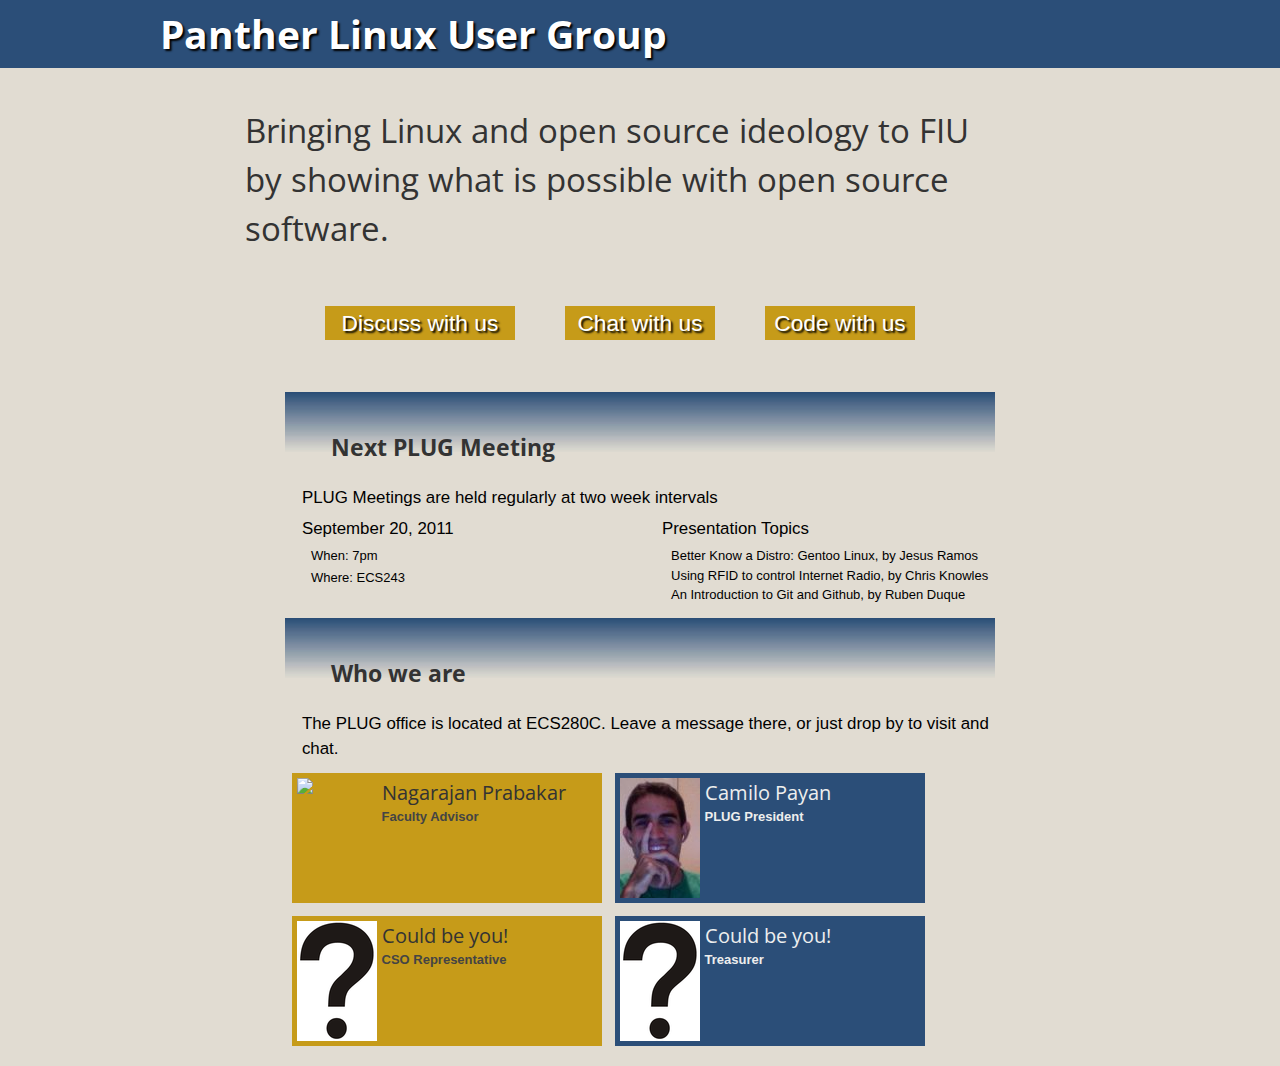
==== index.html @ 0a687fcb "Updated meeting info" ====
<!DOCTYPE html>
<html>
<head><title>Panther Linux User Group at Florida International University</title></head>
<link rel="stylesheet" type="text/css" media="all" href="css/reset.css" />
<link rel="stylesheet" type="text/css" media="all" href="css/text.css" />
<link rel="stylesheet" type="text/css" media="all" href="css/960.css" />
<link rel="stylesheet" type="text/css" media="all" href="css/960_24_col.css" />
<link rel="stylesheet" type="text/css" media="all" href="css/style.css" />
<body>


<!-- HEADER -->
<div id="header"> 
	<h1 class="container_12">Panther Linux User Group</h1>
</div>
<!-- END Header -->

<div id="mission" class="container_24">
	<p class="prefix_2 grid_19">
		Bringing Linux and open source ideology to FIU by showing what is possible with open source software.
	</p>
</div>

<div id="call"> 
	<ul class="container_24">
		<li class="push_4 grid_5">
			<a href="http://groups.google.com/group/pantherlug" 
				target="_blank"
				alt="Google Group mailing list for keeping abreast of meetings, and 
					discussing new topics">Discuss with us</a>
		</li>
		<li class="grid_4 push_5">
			<a href="http://plug.cs.fiu.edu/chat/" 
				target="_blank"
				alt="PLUG runs an IRC server for everyone to use and enjoy">Chat with us</a>
		</li>
		<li class="grid_4 push_6">
			<a href="http://github.com/pantherlinuxusergroup" 
				target="_blank"
				alt="Become a part of PLUG's organization on Github">Code with us</a>
		</li>
	</ul>
</div>

<div id="information" class="container_24">
	<div id="meet" class="push_3 grid_18">
		<h1>Next PLUG Meeting</h1>
		<h3>PLUG Meetings are held regularly at two week intervals</h3>
			<div class="grid_9 alpha">
				<h3>September 20, 2011</h3>
				<p>When: 7pm</p>
				<p>Where: ECS243</p>
			</div>
			<div class="grid_9 omega">
				<h3>Presentation Topics</h3>
				<ul>
					<li>Better Know a Distro: Gentoo Linux, by Jesus Ramos</li>
					<li>Using RFID to control Internet Radio, by Chris Knowles</li>
					<li>An Introduction to Git and Github, by Ruben Duque</li>
				</ul>
			</div>
	</div>
	<div id="people" class="push_3 grid_18 ">
		<h1>Who we are</h1>
		<h3>The PLUG office is located at ECS280C. Leave a message there, or just drop by to visit and chat.</h3>
		<ul>
			<li class="grid_8">
				<img src="http://www.cis.fiu.edu/images/photos/prabu.jpg" />
				<div>
					<a href="http://users.cis.fiu.edu/~prabakar/">Nagarajan Prabakar</a><br />
					Faculty Advisor
				</div>
			</li>
			<li class="grid_8">
				<img src="images/cam_portrait.jpg">
				<div>
					<a href="http://camilopayan.com">Camilo Payan</a><br />
					PLUG President
				</div>
			</li>
			<li class="grid_8">
				<img src="images/questionmark.png">
				<div>
					<a href="http://about.me">Could be you!</a><br />
					CSO Representative
				</div>
			</li>
			<li class="grid_8">
				<img src="images/questionmark.png">
				<div>
					<a href="http://about.me">Could be you!</a><br />
					Treasurer
				</div>
			</li>
		</ul>
	</div>
</div>

</body>
</html>
---- css/text.css ----
/*
  960 Grid System ~ Text CSS.
  Learn more ~ http://960.gs/

  Licensed under GPL and MIT.
*/

/* `Basic HTML
----------------------------------------------------------------------------------------------------*/

body {
  font: 13px/1.5 'Helvetica Neue', Arial, 'Liberation Sans', FreeSans, sans-serif;
}

pre,
code {
  font-family: 'DejaVu Sans Mono', Monaco, Consolas, monospace;
}

hr {
  border: 0 #ccc solid;
  border-top-width: 1px;
  clear: both;
  height: 0;
}

/* `Headings
----------------------------------------------------------------------------------------------------*/

h1 {
  font-size: 25px;
}

h2 {
  font-size: 23px;
}

h3 {
  font-size: 21px;
}

h4 {
  font-size: 19px;
}

h5 {
  font-size: 17px;
}

h6 {
  font-size: 15px;
}

/* `Spacing
----------------------------------------------------------------------------------------------------*/

ol {
  list-style: decimal;
}

ul {
  list-style: disc;
}

li {
  margin-left: 30px;
}

p,
dl,
hr,
h1,
h2,
h3,
h4,
h5,
h6,
ol,
ul,
pre,
table,
address,
fieldset,
figure {
  margin-bottom: 20px;
}
---- css/960.css ----
/*
  960 Grid System ~ Core CSS.
  Learn more ~ http://960.gs/

  Licensed under GPL and MIT.
*/

/*
  Forces backgrounds to span full width,
  even if there is horizontal scrolling.
  Increase this if your layout is wider.

  Note: IE6 works fine without this fix.
*/

body {
  min-width: 960px;
}

/* `Container
----------------------------------------------------------------------------------------------------*/

.container_12,
.container_16 {
  margin-left: auto;
  margin-right: auto;
  width: 960px;
}

/* `Grid >> Global
----------------------------------------------------------------------------------------------------*/

.grid_1,
.grid_2,
.grid_3,
.grid_4,
.grid_5,
.grid_6,
.grid_7,
.grid_8,
.grid_9,
.grid_10,
.grid_11,
.grid_12,
.grid_13,
.grid_14,
.grid_15,
.grid_16 {
  display: inline;
  float: left;
  margin-left: 10px;
  margin-right: 10px;
}

.push_1, .pull_1,
.push_2, .pull_2,
.push_3, .pull_3,
.push_4, .pull_4,
.push_5, .pull_5,
.push_6, .pull_6,
.push_7, .pull_7,
.push_8, .pull_8,
.push_9, .pull_9,
.push_10, .pull_10,
.push_11, .pull_11,
.push_12, .pull_12,
.push_13, .pull_13,
.push_14, .pull_14,
.push_15, .pull_15 {
  position: relative;
}

.container_12 .grid_3,
.container_16 .grid_4 {
  width: 220px;
}

.container_12 .grid_6,
.container_16 .grid_8 {
  width: 460px;
}

.container_12 .grid_9,
.container_16 .grid_12 {
  width: 700px;
}

.container_12 .grid_12,
.container_16 .grid_16 {
  width: 940px;
}

/* `Grid >> Children (Alpha ~ First, Omega ~ Last)
----------------------------------------------------------------------------------------------------*/

.alpha {
  margin-left: 0;
}

.omega {
  margin-right: 0;
}

/* `Grid >> 12 Columns
----------------------------------------------------------------------------------------------------*/

.container_12 .grid_1 {
  width: 60px;
}

.container_12 .grid_2 {
  width: 140px;
}

.container_12 .grid_4 {
  width: 300px;
}

.container_12 .grid_5 {
  width: 380px;
}

.container_12 .grid_7 {
  width: 540px;
}

.container_12 .grid_8 {
  width: 620px;
}

.container_12 .grid_10 {
  width: 780px;
}

.container_12 .grid_11 {
  width: 860px;
}

/* `Grid >> 16 Columns
----------------------------------------------------------------------------------------------------*/

.container_16 .grid_1 {
  width: 40px;
}

.container_16 .grid_2 {
  width: 100px;
}

.container_16 .grid_3 {
  width: 160px;
}

.container_16 .grid_5 {
  width: 280px;
}

.container_16 .grid_6 {
  width: 340px;
}

.container_16 .grid_7 {
  width: 400px;
}

.container_16 .grid_9 {
  width: 520px;
}

.container_16 .grid_10 {
  width: 580px;
}

.container_16 .grid_11 {
  width: 640px;
}

.container_16 .grid_13 {
  width: 760px;
}

.container_16 .grid_14 {
  width: 820px;
}

.container_16 .grid_15 {
  width: 880px;
}

/* `Prefix Extra Space >> Global
----------------------------------------------------------------------------------------------------*/

.container_12 .prefix_3,
.container_16 .prefix_4 {
  padding-left: 240px;
}

.container_12 .prefix_6,
.container_16 .prefix_8 {
  padding-left: 480px;
}

.container_12 .prefix_9,
.container_16 .prefix_12 {
  padding-left: 720px;
}

/* `Prefix Extra Space >> 12 Columns
----------------------------------------------------------------------------------------------------*/

.container_12 .prefix_1 {
  padding-left: 80px;
}

.container_12 .prefix_2 {
  padding-left: 160px;
}

.container_12 .prefix_4 {
  padding-left: 320px;
}

.container_12 .prefix_5 {
  padding-left: 400px;
}

.container_12 .prefix_7 {
  padding-left: 560px;
}

.container_12 .prefix_8 {
  padding-left: 640px;
}

.container_12 .prefix_10 {
  padding-left: 800px;
}

.container_12 .prefix_11 {
  padding-left: 880px;
}

/* `Prefix Extra Space >> 16 Columns
----------------------------------------------------------------------------------------------------*/

.container_16 .prefix_1 {
  padding-left: 60px;
}

.container_16 .prefix_2 {
  padding-left: 120px;
}

.container_16 .prefix_3 {
  padding-left: 180px;
}

.container_16 .prefix_5 {
  padding-left: 300px;
}

.container_16 .prefix_6 {
  padding-left: 360px;
}

.container_16 .prefix_7 {
  padding-left: 420px;
}

.container_16 .prefix_9 {
  padding-left: 540px;
}

.container_16 .prefix_10 {
  padding-left: 600px;
}

.container_16 .prefix_11 {
  padding-left: 660px;
}

.container_16 .prefix_13 {
  padding-left: 780px;
}

.container_16 .prefix_14 {
  padding-left: 840px;
}

.container_16 .prefix_15 {
  padding-left: 900px;
}

/* `Suffix Extra Space >> Global
----------------------------------------------------------------------------------------------------*/

.container_12 .suffix_3,
.container_16 .suffix_4 {
  padding-right: 240px;
}

.container_12 .suffix_6,
.container_16 .suffix_8 {
  padding-right: 480px;
}

.container_12 .suffix_9,
.container_16 .suffix_12 {
  padding-right: 720px;
}

/* `Suffix Extra Space >> 12 Columns
----------------------------------------------------------------------------------------------------*/

.container_12 .suffix_1 {
  padding-right: 80px;
}

.container_12 .suffix_2 {
  padding-right: 160px;
}

.container_12 .suffix_4 {
  padding-right: 320px;
}

.container_12 .suffix_5 {
  padding-right: 400px;
}

.container_12 .suffix_7 {
  padding-right: 560px;
}

.container_12 .suffix_8 {
  padding-right: 640px;
}

.container_12 .suffix_10 {
  padding-right: 800px;
}

.container_12 .suffix_11 {
  padding-right: 880px;
}

/* `Suffix Extra Space >> 16 Columns
----------------------------------------------------------------------------------------------------*/

.container_16 .suffix_1 {
  padding-right: 60px;
}

.container_16 .suffix_2 {
  padding-right: 120px;
}

.container_16 .suffix_3 {
  padding-right: 180px;
}

.container_16 .suffix_5 {
  padding-right: 300px;
}

.container_16 .suffix_6 {
  padding-right: 360px;
}

.container_16 .suffix_7 {
  padding-right: 420px;
}

.container_16 .suffix_9 {
  padding-right: 540px;
}

.container_16 .suffix_10 {
  padding-right: 600px;
}

.container_16 .suffix_11 {
  padding-right: 660px;
}

.container_16 .suffix_13 {
  padding-right: 780px;
}

.container_16 .suffix_14 {
  padding-right: 840px;
}

.container_16 .suffix_15 {
  padding-right: 900px;
}

/* `Push Space >> Global
----------------------------------------------------------------------------------------------------*/

.container_12 .push_3,
.container_16 .push_4 {
  left: 240px;
}

.container_12 .push_6,
.container_16 .push_8 {
  left: 480px;
}

.container_12 .push_9,
.container_16 .push_12 {
  left: 720px;
}

/* `Push Space >> 12 Columns
----------------------------------------------------------------------------------------------------*/

.container_12 .push_1 {
  left: 80px;
}

.container_12 .push_2 {
  left: 160px;
}

.container_12 .push_4 {
  left: 320px;
}

.container_12 .push_5 {
  left: 400px;
}

.container_12 .push_7 {
  left: 560px;
}

.container_12 .push_8 {
  left: 640px;
}

.container_12 .push_10 {
  left: 800px;
}

.container_12 .push_11 {
  left: 880px;
}

/* `Push Space >> 16 Columns
----------------------------------------------------------------------------------------------------*/

.container_16 .push_1 {
  left: 60px;
}

.container_16 .push_2 {
  left: 120px;
}

.container_16 .push_3 {
  left: 180px;
}

.container_16 .push_5 {
  left: 300px;
}

.container_16 .push_6 {
  left: 360px;
}

.container_16 .push_7 {
  left: 420px;
}

.container_16 .push_9 {
  left: 540px;
}

.container_16 .push_10 {
  left: 600px;
}

.container_16 .push_11 {
  left: 660px;
}

.container_16 .push_13 {
  left: 780px;
}

.container_16 .push_14 {
  left: 840px;
}

.container_16 .push_15 {
  left: 900px;
}

/* `Pull Space >> Global
----------------------------------------------------------------------------------------------------*/

.container_12 .pull_3,
.container_16 .pull_4 {
  left: -240px;
}

.container_12 .pull_6,
.container_16 .pull_8 {
  left: -480px;
}

.container_12 .pull_9,
.container_16 .pull_12 {
  left: -720px;
}

/* `Pull Space >> 12 Columns
----------------------------------------------------------------------------------------------------*/

.container_12 .pull_1 {
  left: -80px;
}

.container_12 .pull_2 {
  left: -160px;
}

.container_12 .pull_4 {
  left: -320px;
}

.container_12 .pull_5 {
  left: -400px;
}

.container_12 .pull_7 {
  left: -560px;
}

.container_12 .pull_8 {
  left: -640px;
}

.container_12 .pull_10 {
  left: -800px;
}

.container_12 .pull_11 {
  left: -880px;
}

/* `Pull Space >> 16 Columns
----------------------------------------------------------------------------------------------------*/

.container_16 .pull_1 {
  left: -60px;
}

.container_16 .pull_2 {
  left: -120px;
}

.container_16 .pull_3 {
  left: -180px;
}

.container_16 .pull_5 {
  left: -300px;
}

.container_16 .pull_6 {
  left: -360px;
}

.container_16 .pull_7 {
  left: -420px;
}

.container_16 .pull_9 {
  left: -540px;
}

.container_16 .pull_10 {
  left: -600px;
}

.container_16 .pull_11 {
  left: -660px;
}

.container_16 .pull_13 {
  left: -780px;
}

.container_16 .pull_14 {
  left: -840px;
}

.container_16 .pull_15 {
  left: -900px;
}

/* `Clear Floated Elements
----------------------------------------------------------------------------------------------------*/

/* http://sonspring.com/journal/clearing-floats */

.clear {
  clear: both;
  display: block;
  overflow: hidden;
  visibility: hidden;
  width: 0;
  height: 0;
}

/* http://www.yuiblog.com/blog/2010/09/27/clearfix-reloaded-overflowhidden-demystified */

.clearfix:before,
.clearfix:after,
.container_12:before,
.container_12:after,
.container_16:before,
.container_16:after {
  content: '.';
  display: block;
  overflow: hidden;
  visibility: hidden;
  font-size: 0;
  line-height: 0;
  width: 0;
  height: 0;
}

.clearfix:after,
.container_12:after,
.container_16:after {
  clear: both;
}

/*
  The following zoom:1 rule is specifically for IE6 + IE7.
  Move to separate stylesheet if invalid CSS is a problem.
*/

.clearfix,
.container_12,
.container_16 {
  zoom: 1;
}
---- css/960_24_col.css ----
/*
  960 Grid System ~ Core CSS.
  Learn more ~ http://960.gs/

  Licensed under GPL and MIT.
*/

/*
  Forces backgrounds to span full width,
  even if there is horizontal scrolling.
  Increase this if your layout is wider.

  Note: IE6 works fine without this fix.
*/

body {
  min-width: 960px;
}

/* `Container
----------------------------------------------------------------------------------------------------*/

.container_24 {
  margin-left: auto;
  margin-right: auto;
  width: 960px;
}

/* `Grid >> Global
----------------------------------------------------------------------------------------------------*/

.grid_1,
.grid_2,
.grid_3,
.grid_4,
.grid_5,
.grid_6,
.grid_7,
.grid_8,
.grid_9,
.grid_10,
.grid_11,
.grid_12,
.grid_13,
.grid_14,
.grid_15,
.grid_16,
.grid_17,
.grid_18,
.grid_19,
.grid_20,
.grid_21,
.grid_22,
.grid_23,
.grid_24 {
  display: inline;
  float: left;
  margin-left: 5px;
  margin-right: 5px;
}

.push_1, .pull_1,
.push_2, .pull_2,
.push_3, .pull_3,
.push_4, .pull_4,
.push_5, .pull_5,
.push_6, .pull_6,
.push_7, .pull_7,
.push_8, .pull_8,
.push_9, .pull_9,
.push_10, .pull_10,
.push_11, .pull_11,
.push_12, .pull_12,
.push_13, .pull_13,
.push_14, .pull_14,
.push_15, .pull_15,
.push_16, .pull_16,
.push_17, .pull_17,
.push_18, .pull_18,
.push_19, .pull_19,
.push_20, .pull_20,
.push_21, .pull_21,
.push_22, .pull_22,
.push_23, .pull_23 {
  position: relative;
}

/* `Grid >> Children (Alpha ~ First, Omega ~ Last)
----------------------------------------------------------------------------------------------------*/

.alpha {
  margin-left: 0;
}

.omega {
  margin-right: 0;
}

/* `Grid >> 24 Columns
----------------------------------------------------------------------------------------------------*/

.container_24 .grid_1 {
  width: 30px;
}

.container_24 .grid_2 {
  width: 70px;
}

.container_24 .grid_3 {
  width: 110px;
}

.container_24 .grid_4 {
  width: 150px;
}

.container_24 .grid_5 {
  width: 190px;
}

.container_24 .grid_6 {
  width: 230px;
}

.container_24 .grid_7 {
  width: 270px;
}

.container_24 .grid_8 {
  width: 310px;
}

.container_24 .grid_9 {
  width: 350px;
}

.container_24 .grid_10 {
  width: 390px;
}

.container_24 .grid_11 {
  width: 430px;
}

.container_24 .grid_12 {
  width: 470px;
}

.container_24 .grid_13 {
  width: 510px;
}

.container_24 .grid_14 {
  width: 550px;
}

.container_24 .grid_15 {
  width: 590px;
}

.container_24 .grid_16 {
  width: 630px;
}

.container_24 .grid_17 {
  width: 670px;
}

.container_24 .grid_18 {
  width: 710px;
}

.container_24 .grid_19 {
  width: 750px;
}

.container_24 .grid_20 {
  width: 790px;
}

.container_24 .grid_21 {
  width: 830px;
}

.container_24 .grid_22 {
  width: 870px;
}

.container_24 .grid_23 {
  width: 910px;
}

.container_24 .grid_24 {
  width: 950px;
}

/* `Prefix Extra Space >> 24 Columns
----------------------------------------------------------------------------------------------------*/

.container_24 .prefix_1 {
  padding-left: 40px;
}

.container_24 .prefix_2 {
  padding-left: 80px;
}

.container_24 .prefix_3 {
  padding-left: 120px;
}

.container_24 .prefix_4 {
  padding-left: 160px;
}

.container_24 .prefix_5 {
  padding-left: 200px;
}

.container_24 .prefix_6 {
  padding-left: 240px;
}

.container_24 .prefix_7 {
  padding-left: 280px;
}

.container_24 .prefix_8 {
  padding-left: 320px;
}

.container_24 .prefix_9 {
  padding-left: 360px;
}

.container_24 .prefix_10 {
  padding-left: 400px;
}

.container_24 .prefix_11 {
  padding-left: 440px;
}

.container_24 .prefix_12 {
  padding-left: 480px;
}

.container_24 .prefix_13 {
  padding-left: 520px;
}

.container_24 .prefix_14 {
  padding-left: 560px;
}

.container_24 .prefix_15 {
  padding-left: 600px;
}

.container_24 .prefix_16 {
  padding-left: 640px;
}

.container_24 .prefix_17 {
  padding-left: 680px;
}

.container_24 .prefix_18 {
  padding-left: 720px;
}

.container_24 .prefix_19 {
  padding-left: 760px;
}

.container_24 .prefix_20 {
  padding-left: 800px;
}

.container_24 .prefix_21 {
  padding-left: 840px;
}

.container_24 .prefix_22 {
  padding-left: 880px;
}

.container_24 .prefix_23 {
  padding-left: 920px;
}

/* `Suffix Extra Space >> 24 Columns
----------------------------------------------------------------------------------------------------*/

.container_24 .suffix_1 {
  padding-right: 40px;
}

.container_24 .suffix_2 {
  padding-right: 80px;
}

.container_24 .suffix_3 {
  padding-right: 120px;
}

.container_24 .suffix_4 {
  padding-right: 160px;
}

.container_24 .suffix_5 {
  padding-right: 200px;
}

.container_24 .suffix_6 {
  padding-right: 240px;
}

.container_24 .suffix_7 {
  padding-right: 280px;
}

.container_24 .suffix_8 {
  padding-right: 320px;
}

.container_24 .suffix_9 {
  padding-right: 360px;
}

.container_24 .suffix_10 {
  padding-right: 400px;
}

.container_24 .suffix_11 {
  padding-right: 440px;
}

.container_24 .suffix_12 {
  padding-right: 480px;
}

.container_24 .suffix_13 {
  padding-right: 520px;
}

.container_24 .suffix_14 {
  padding-right: 560px;
}

.container_24 .suffix_15 {
  padding-right: 600px;
}

.container_24 .suffix_16 {
  padding-right: 640px;
}

.container_24 .suffix_17 {
  padding-right: 680px;
}

.container_24 .suffix_18 {
  padding-right: 720px;
}

.container_24 .suffix_19 {
  padding-right: 760px;
}

.container_24 .suffix_20 {
  padding-right: 800px;
}

.container_24 .suffix_21 {
  padding-right: 840px;
}

.container_24 .suffix_22 {
  padding-right: 880px;
}

.container_24 .suffix_23 {
  padding-right: 920px;
}

/* `Push Space >> 24 Columns
----------------------------------------------------------------------------------------------------*/

.container_24 .push_1 {
  left: 40px;
}

.container_24 .push_2 {
  left: 80px;
}

.container_24 .push_3 {
  left: 120px;
}

.container_24 .push_4 {
  left: 160px;
}

.container_24 .push_5 {
  left: 200px;
}

.container_24 .push_6 {
  left: 240px;
}

.container_24 .push_7 {
  left: 280px;
}

.container_24 .push_8 {
  left: 320px;
}

.container_24 .push_9 {
  left: 360px;
}

.container_24 .push_10 {
  left: 400px;
}

.container_24 .push_11 {
  left: 440px;
}

.container_24 .push_12 {
  left: 480px;
}

.container_24 .push_13 {
  left: 520px;
}

.container_24 .push_14 {
  left: 560px;
}

.container_24 .push_15 {
  left: 600px;
}

.container_24 .push_16 {
  left: 640px;
}

.container_24 .push_17 {
  left: 680px;
}

.container_24 .push_18 {
  left: 720px;
}

.container_24 .push_19 {
  left: 760px;
}

.container_24 .push_20 {
  left: 800px;
}

.container_24 .push_21 {
  left: 840px;
}

.container_24 .push_22 {
  left: 880px;
}

.container_24 .push_23 {
  left: 920px;
}

/* `Pull Space >> 24 Columns
----------------------------------------------------------------------------------------------------*/

.container_24 .pull_1 {
  left: -40px;
}

.container_24 .pull_2 {
  left: -80px;
}

.container_24 .pull_3 {
  left: -120px;
}

.container_24 .pull_4 {
  left: -160px;
}

.container_24 .pull_5 {
  left: -200px;
}

.container_24 .pull_6 {
  left: -240px;
}

.container_24 .pull_7 {
  left: -280px;
}

.container_24 .pull_8 {
  left: -320px;
}

.container_24 .pull_9 {
  left: -360px;
}

.container_24 .pull_10 {
  left: -400px;
}

.container_24 .pull_11 {
  left: -440px;
}

.container_24 .pull_12 {
  left: -480px;
}

.container_24 .pull_13 {
  left: -520px;
}

.container_24 .pull_14 {
  left: -560px;
}

.container_24 .pull_15 {
  left: -600px;
}

.container_24 .pull_16 {
  left: -640px;
}

.container_24 .pull_17 {
  left: -680px;
}

.container_24 .pull_18 {
  left: -720px;
}

.container_24 .pull_19 {
  left: -760px;
}

.container_24 .pull_20 {
  left: -800px;
}

.container_24 .pull_21 {
  left: -840px;
}

.container_24 .pull_22 {
  left: -880px;
}

.container_24 .pull_23 {
  left: -920px;
}

/* `Clear Floated Elements
----------------------------------------------------------------------------------------------------*/

/* http://sonspring.com/journal/clearing-floats */

.clear {
  clear: both;
  display: block;
  overflow: hidden;
  visibility: hidden;
  width: 0;
  height: 0;
}

/* http://www.yuiblog.com/blog/2010/09/27/clearfix-reloaded-overflowhidden-demystified */

.clearfix:before,
.clearfix:after,
.container_24:before,
.container_24:after {
  content: '.';
  display: block;
  overflow: hidden;
  visibility: hidden;
  font-size: 0;
  line-height: 0;
  width: 0;
  height: 0;
}

.clearfix:after,
.container_24:after {
  clear: both;
}

/*
  The following zoom:1 rule is specifically for IE6 + IE7.
  Move to separate stylesheet if invalid CSS is a problem.
*/

.clearfix,
.container_24 {
  zoom: 1;
}
---- css/style.css ----
/* Imports and stuff */
@import url(http://fonts.googleapis.com/css?family=Open+Sans:400,700);

/* General Styles */
body{
	background:		#E1DCD2;
}
li{
	list-style-type:none;
	padding:0;
	margin:0;
}
a{
	text-decoration:none;
}

/* Header Styles */
#header{
	/*background:		#C69B19;*/
	background:		#2B4E78;
	margin:			0 0 3em 0;
}
#header h1{
	font-family: 	'Open Sans', sans-serif;
	font-weight: 	700;
	font-size: 		3em;
	color:			white;
	text-shadow:	2px 2px 2px black;
	line-height:	1.75em;
}

/* Mission Styles */
#mission{
	font-family:	'Open Sans', sans-serif;
	font-weight:	400;
	font-size:		2.5em;
	color:			#333;
	margin-bottom:	1em;
}

/* Call Styles */
#call li{
	text-align:		center;
	background:		#c69b19;
	font-size:		1.75em;
	color:			white;
	text-shadow:	2px 2px 2px black;
	line-height:	1.5em;
}
#call a{
	text-decoration:none;
	color:			white;
}

/* Information Styles */
#information{
	margin-top:		4em;
}
#information>div{
	background: 	repeat-x url('../images/gradient.jpg');
	padding:			3em 0 1em 0;
}
#information h1{
	font-family:	'Open Sans', sans-serif;
	font-weight:	700;
	font-size:		1.75em;
	color:			#333;
	padding-left:	2em;
}
#information h3{
	font-weight:	400;
	font-size:		1.3em;
	margin-bottom:	0.3em;
	margin-left:	1em;
}
#meet p{
	margin:			0.2em 0 0 2em;
}
#meet ul{
	margin:			0.2em 0 0 2em;
}
#meet li{
	margin:0;
}
#people li{
	background:		#C69B19;
	height:			130px;
	position:		relative;
	margin:			0.5em;
}
#people li>img{
	position:		absolute;
	left:				5px;
	top:				5px;
}
#people li>div{
	position:		absolute;
	top:				5px;
	left:				90px;
	color:			#444;
	font-weight:	600;
}
#people li>div>a{
	font-family:	'Open Sans', sans-serif;
	font-size:		1.5em;
	color:			#333;
	text-decoration:none;
	font-weight:	400;
	margin-bottom:	2em;
}
#people li:nth-child(2n){
	background:		#2b4e78;
}
#people li:nth-child(2n)>div{
	color:			#eee;
}
#people li:nth-child(2n)>div>a{
	color:			#eee;
}
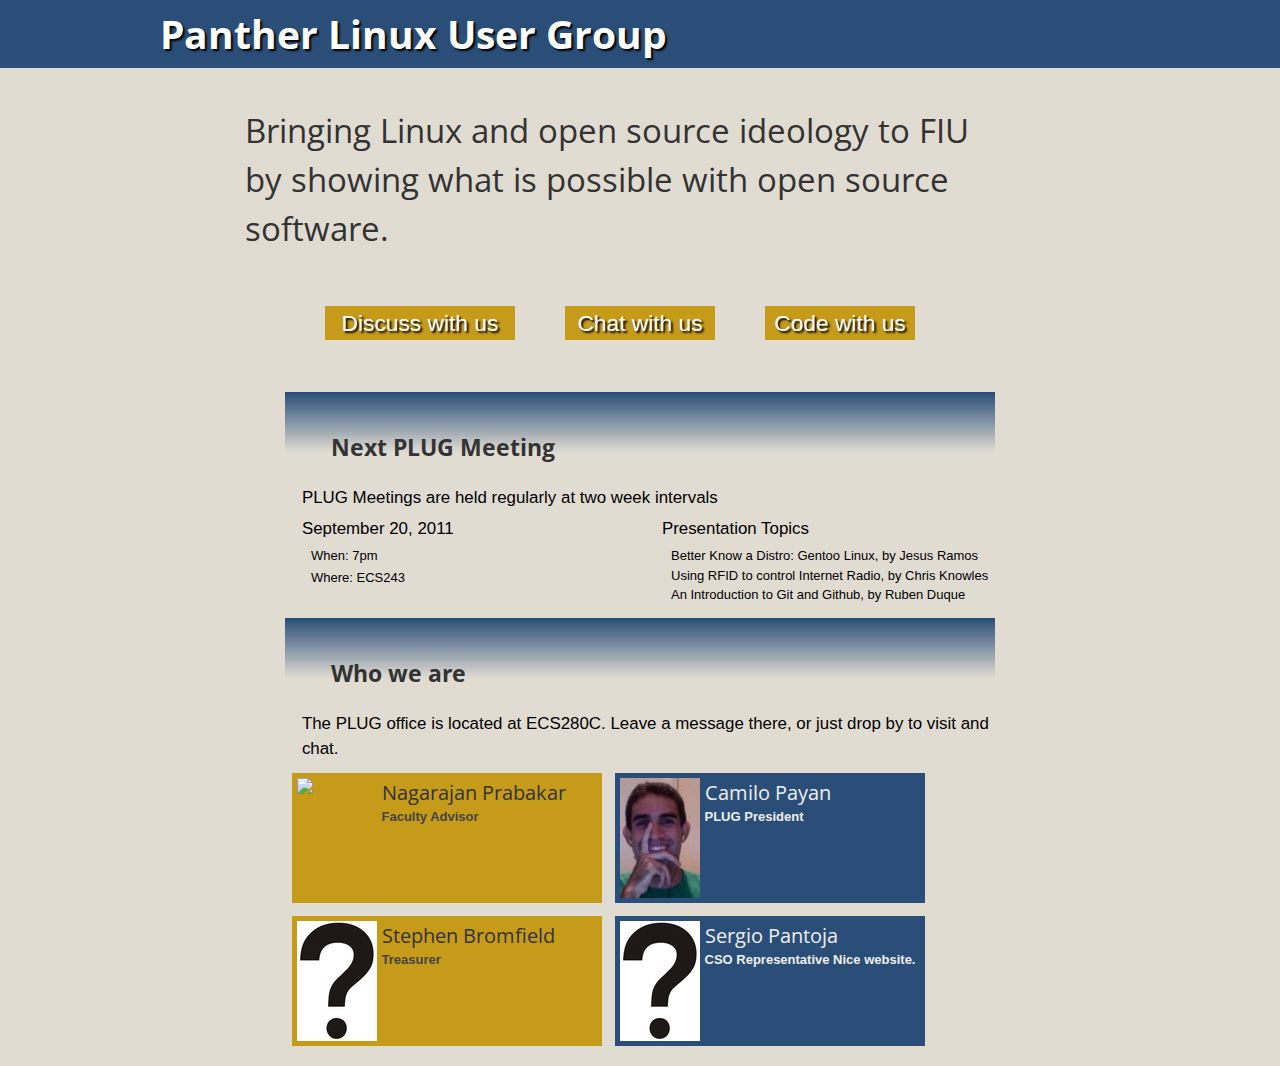
==== commit ca9cb2d2: "Merge branch 'master' of github.com:PantherLinuxUserGroup/PLUG-Static" ====
--- a/index.html
+++ b/index.html
@@ -67,29 +67,34 @@
 			<li class="grid_8">
 				<img src="http://www.cis.fiu.edu/images/photos/prabu.jpg" />
 				<div>
-					<a href="http://users.cis.fiu.edu/~prabakar/">Nagarajan Prabakar</a><br />
+					<a href="http://users.cis.fiu.edu/~prabakar/"
+						target="_blank">Nagarajan Prabakar</a><br />
 					Faculty Advisor
 				</div>
 			</li>
 			<li class="grid_8">
 				<img src="images/cam_portrait.jpg">
 				<div>
-					<a href="http://camilopayan.com">Camilo Payan</a><br />
+					<a href="http://camilopayan.com"
+						target="_blank">Camilo Payan</a><br />
 					PLUG President
 				</div>
 			</li>
 			<li class="grid_8">
 				<img src="images/questionmark.png">
 				<div>
-					<a href="http://about.me">Could be you!</a><br />
-					CSO Representative
+					<a href="http://stephenbromfield.com"
+						target="_blank">Stephen Bromfield</a><br />
+					Treasurer
 				</div>
 			</li>
 			<li class="grid_8">
 				<img src="images/questionmark.png">
 				<div>
-					<a href="http://about.me">Could be you!</a><br />
-					Treasurer
+					<a href="http://sergiopantoja.com"
+						target="_blank">Sergio Pantoja</a><br />
+					CSO Representative
+					Nice website.
 				</div>
 			</li>
 		</ul>
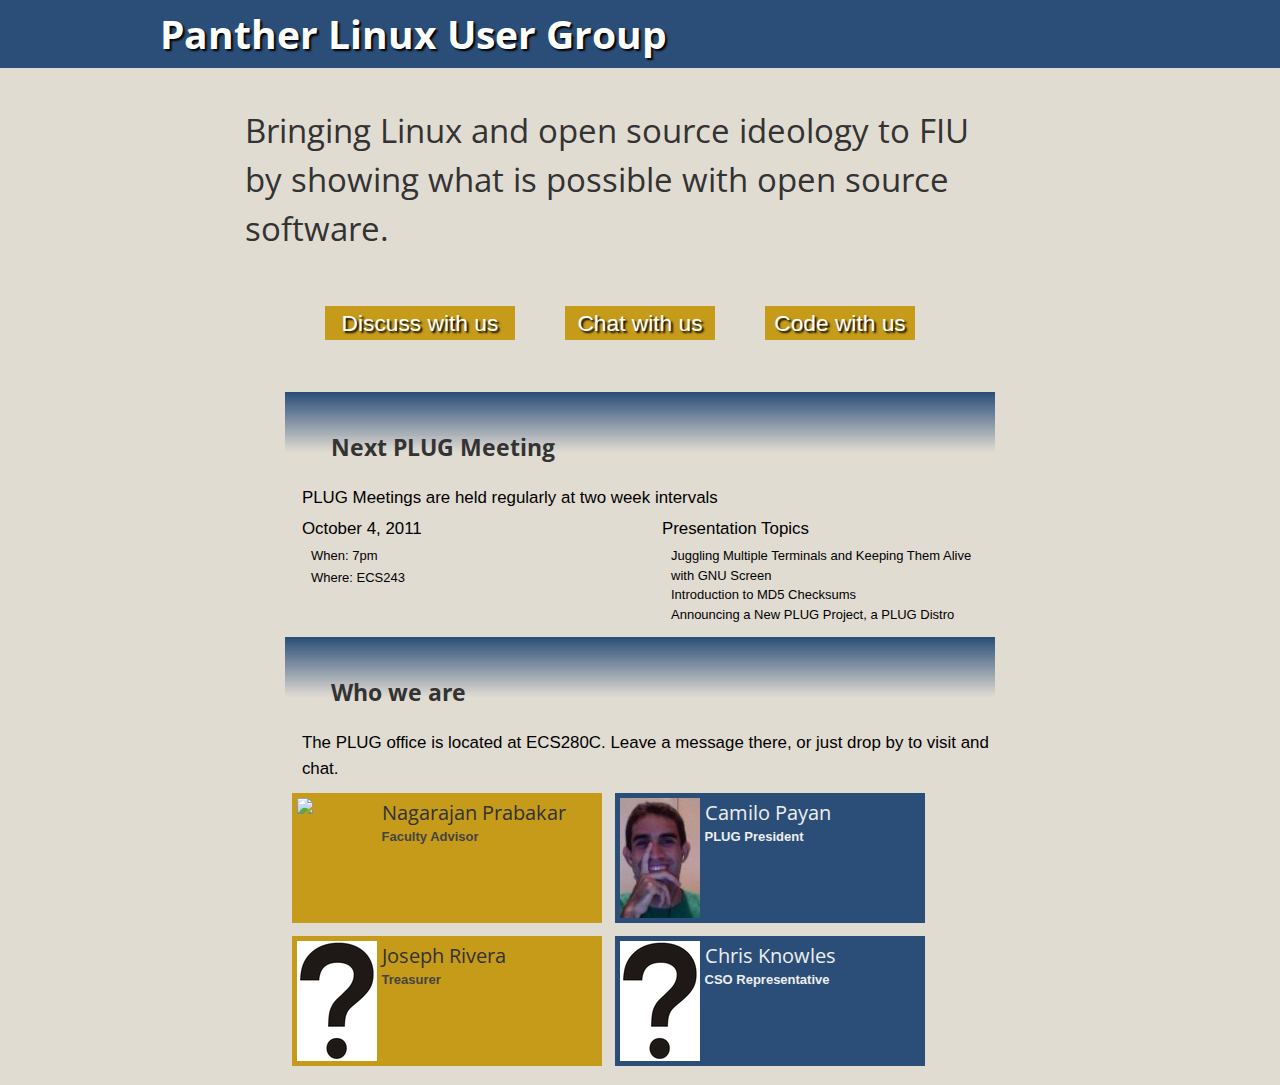
==== commit 9704368d: "Changed the officers, and the time for the next meeting Oct 4." ====
--- a/index.html
+++ b/index.html
@@ -47,16 +47,16 @@
 		<h1>Next PLUG Meeting</h1>
 		<h3>PLUG Meetings are held regularly at two week intervals</h3>
 			<div class="grid_9 alpha">
-				<h3>September 20, 2011</h3>
+				<h3>October 4, 2011</h3>
 				<p>When: 7pm</p>
 				<p>Where: ECS243</p>
 			</div>
 			<div class="grid_9 omega">
 				<h3>Presentation Topics</h3>
 				<ul>
-					<li>Better Know a Distro: Gentoo Linux, by Jesus Ramos</li>
-					<li>Using RFID to control Internet Radio, by Chris Knowles</li>
-					<li>An Introduction to Git and Github, by Ruben Duque</li>
+					<li>Juggling Multiple Terminals and Keeping Them Alive with GNU Screen</li>
+					<li>Introduction to MD5 Checksums</li>
+					<li>Announcing a New PLUG Project, a PLUG Distro</li>
 				</ul>
 			</div>
 	</div>
@@ -83,18 +83,17 @@
 			<li class="grid_8">
 				<img src="images/questionmark.png">
 				<div>
-					<a href="http://stephenbromfield.com"
-						target="_blank">Stephen Bromfield</a><br />
+					<a href="http://users.cis.fiu.edu/~jrive034/"
+						target="_blank">Joseph Rivera</a><br />
 					Treasurer
 				</div>
 			</li>
 			<li class="grid_8">
 				<img src="images/questionmark.png">
 				<div>
-					<a href="http://sergiopantoja.com"
-						target="_blank">Sergio Pantoja</a><br />
+					<a href="#"
+						target="_blank">Chris Knowles</a><br />
 					CSO Representative
-					Nice website.
 				</div>
 			</li>
 		</ul>
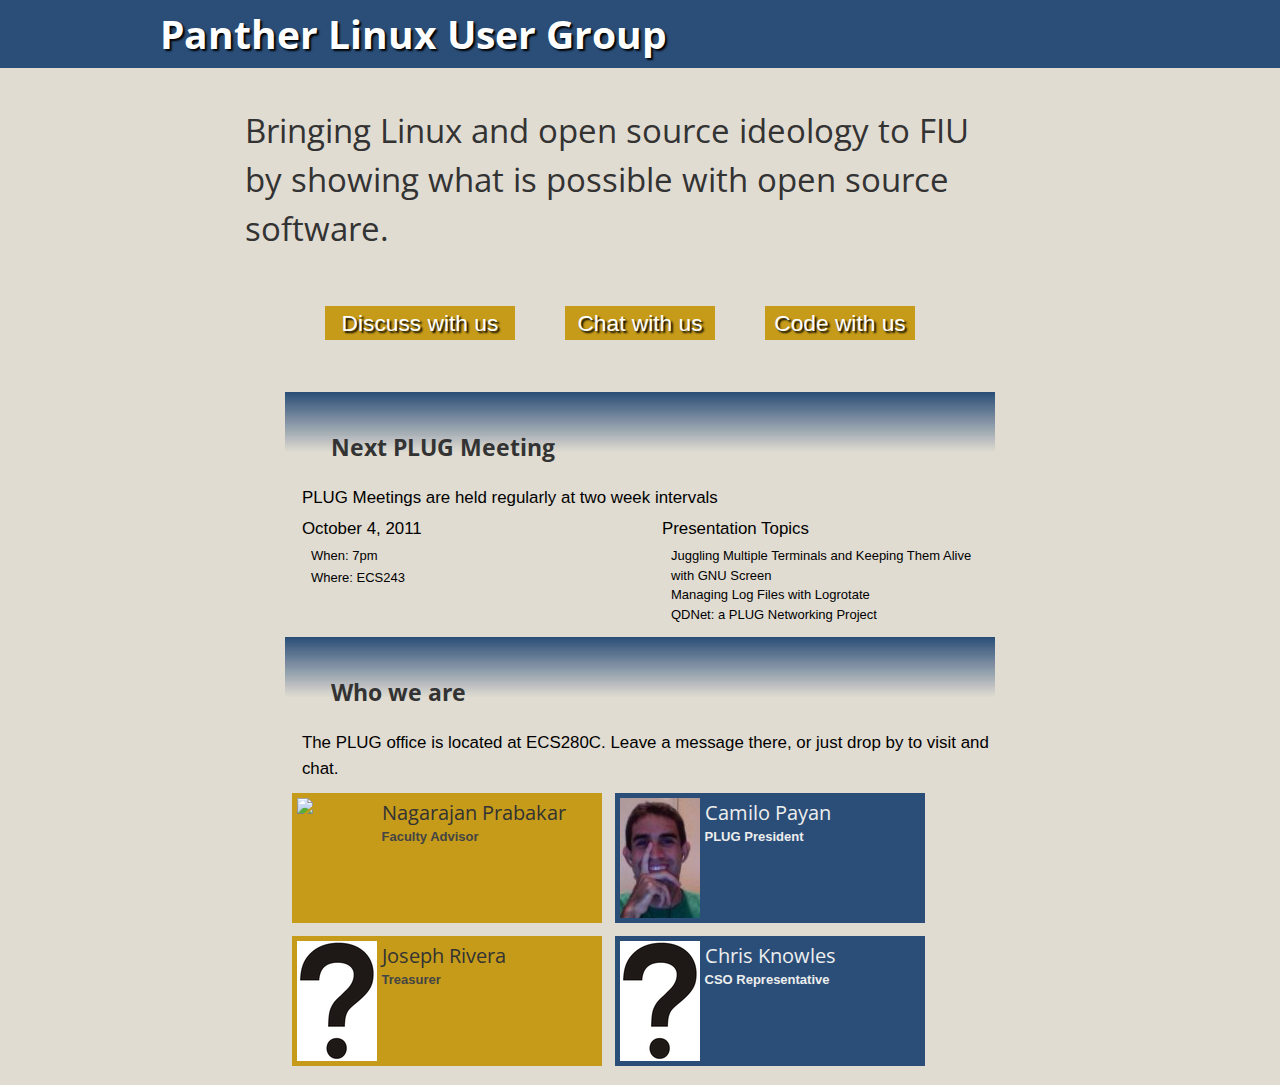
==== commit 2a0429df: "Commit to reflect changes to presentations to index" ====
--- a/index.html
+++ b/index.html
@@ -55,8 +55,8 @@
 				<h3>Presentation Topics</h3>
 				<ul>
 					<li>Juggling Multiple Terminals and Keeping Them Alive with GNU Screen</li>
-					<li>Introduction to MD5 Checksums</li>
-					<li>Announcing a New PLUG Project, a PLUG Distro</li>
+					<li>Managing Log Files with Logrotate</li>
+					<li>QDNet: a PLUG Networking Project</li>
 				</ul>
 			</div>
 	</div>
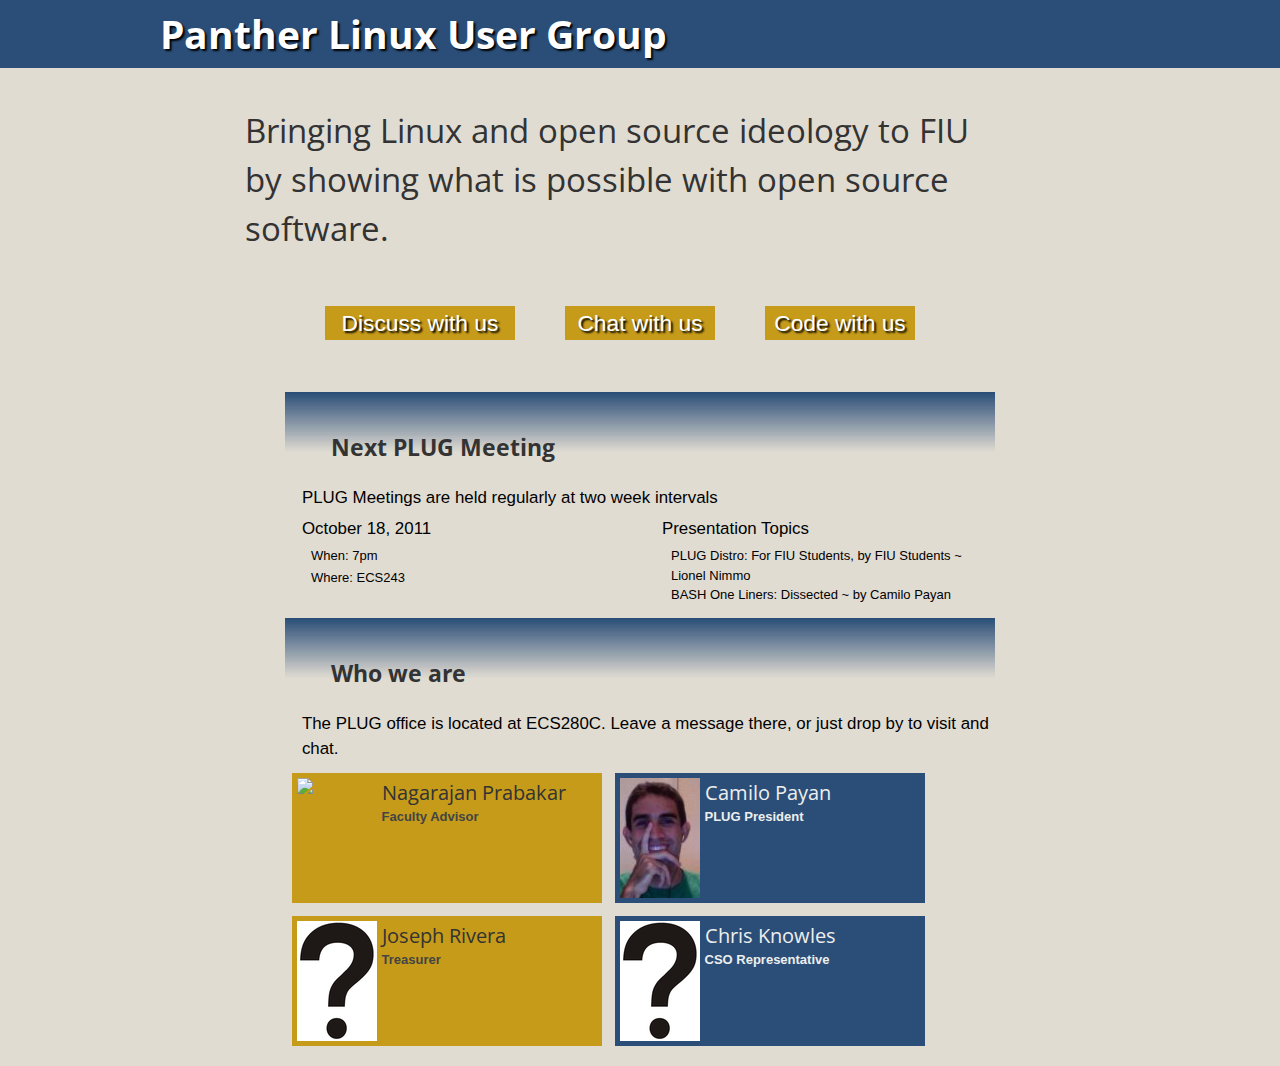
==== commit ab38ba06: "Meeting update" ====
--- a/index.html
+++ b/index.html
@@ -47,16 +47,15 @@
 		<h1>Next PLUG Meeting</h1>
 		<h3>PLUG Meetings are held regularly at two week intervals</h3>
 			<div class="grid_9 alpha">
-				<h3>October 4, 2011</h3>
+				<h3>October 18, 2011</h3>
 				<p>When: 7pm</p>
 				<p>Where: ECS243</p>
 			</div>
 			<div class="grid_9 omega">
 				<h3>Presentation Topics</h3>
 				<ul>
-					<li>Juggling Multiple Terminals and Keeping Them Alive with GNU Screen</li>
-					<li>Managing Log Files with Logrotate</li>
-					<li>QDNet: a PLUG Networking Project</li>
+					<li>PLUG Distro: For FIU Students, by FIU Students ~ Lionel Nimmo</li>
+					<li>BASH One Liners: Dissected ~ by Camilo Payan</li>
 				</ul>
 			</div>
 	</div>
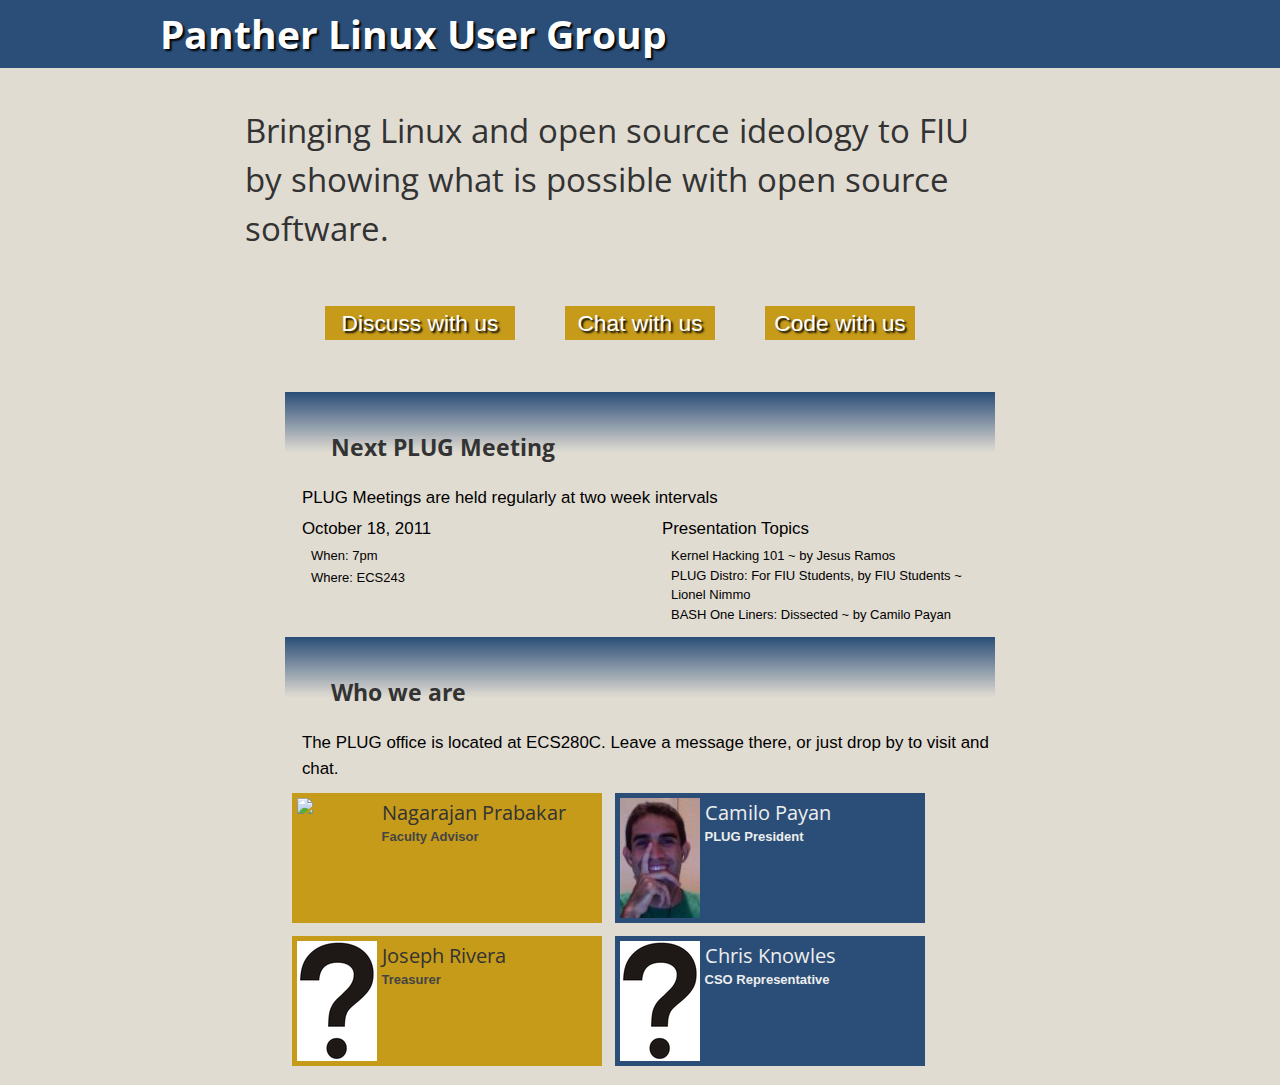
==== commit 55b99109: "meeting changes" ====
--- a/index.html
+++ b/index.html
@@ -54,6 +54,7 @@
 			<div class="grid_9 omega">
 				<h3>Presentation Topics</h3>
 				<ul>
+					<li>Kernel Hacking 101 ~ by Jesus Ramos</li>
 					<li>PLUG Distro: For FIU Students, by FIU Students ~ Lionel Nimmo</li>
 					<li>BASH One Liners: Dissected ~ by Camilo Payan</li>
 				</ul>
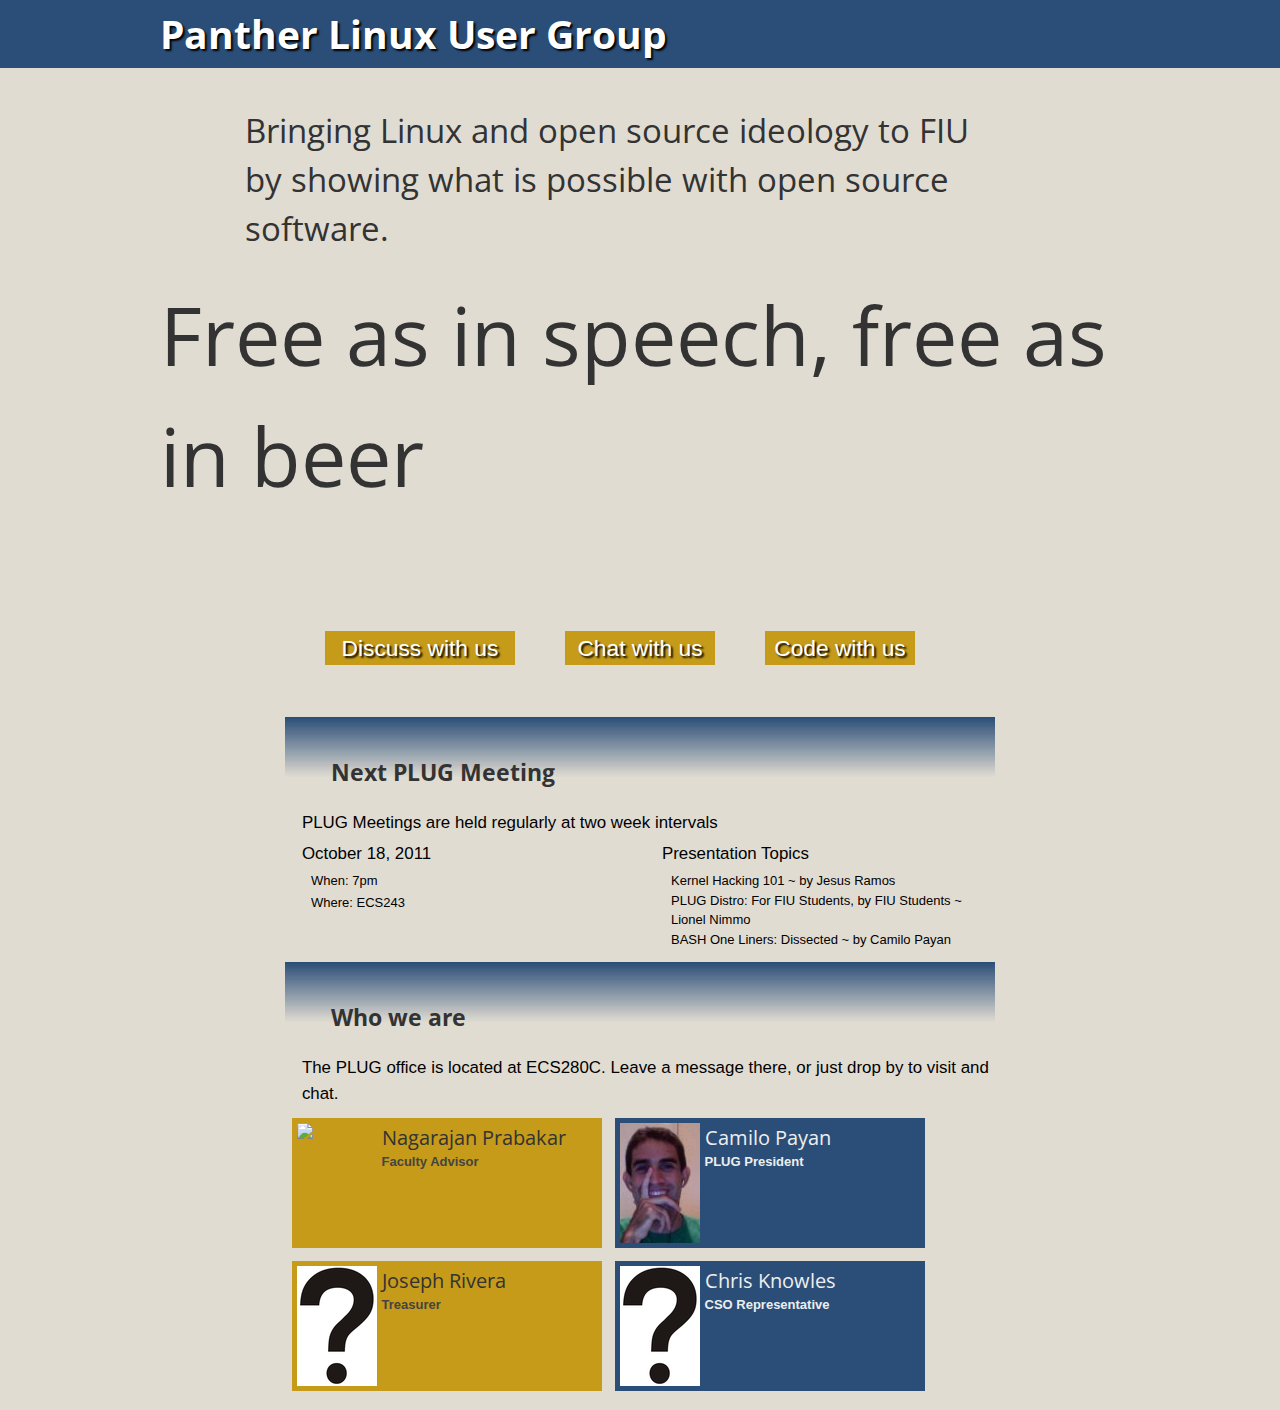
==== commit 3b8d90d0: "Added some freedoms" ====
--- a/index.html
+++ b/index.html
@@ -19,6 +19,7 @@
 	<p class="prefix_2 grid_19">
 		Bringing Linux and open source ideology to FIU by showing what is possible with open source software.
 	</p>
+   <p class="container_24" id="mission">Free as in speech, free as in beer</p>
 </div>
 
 <div id="call"> 
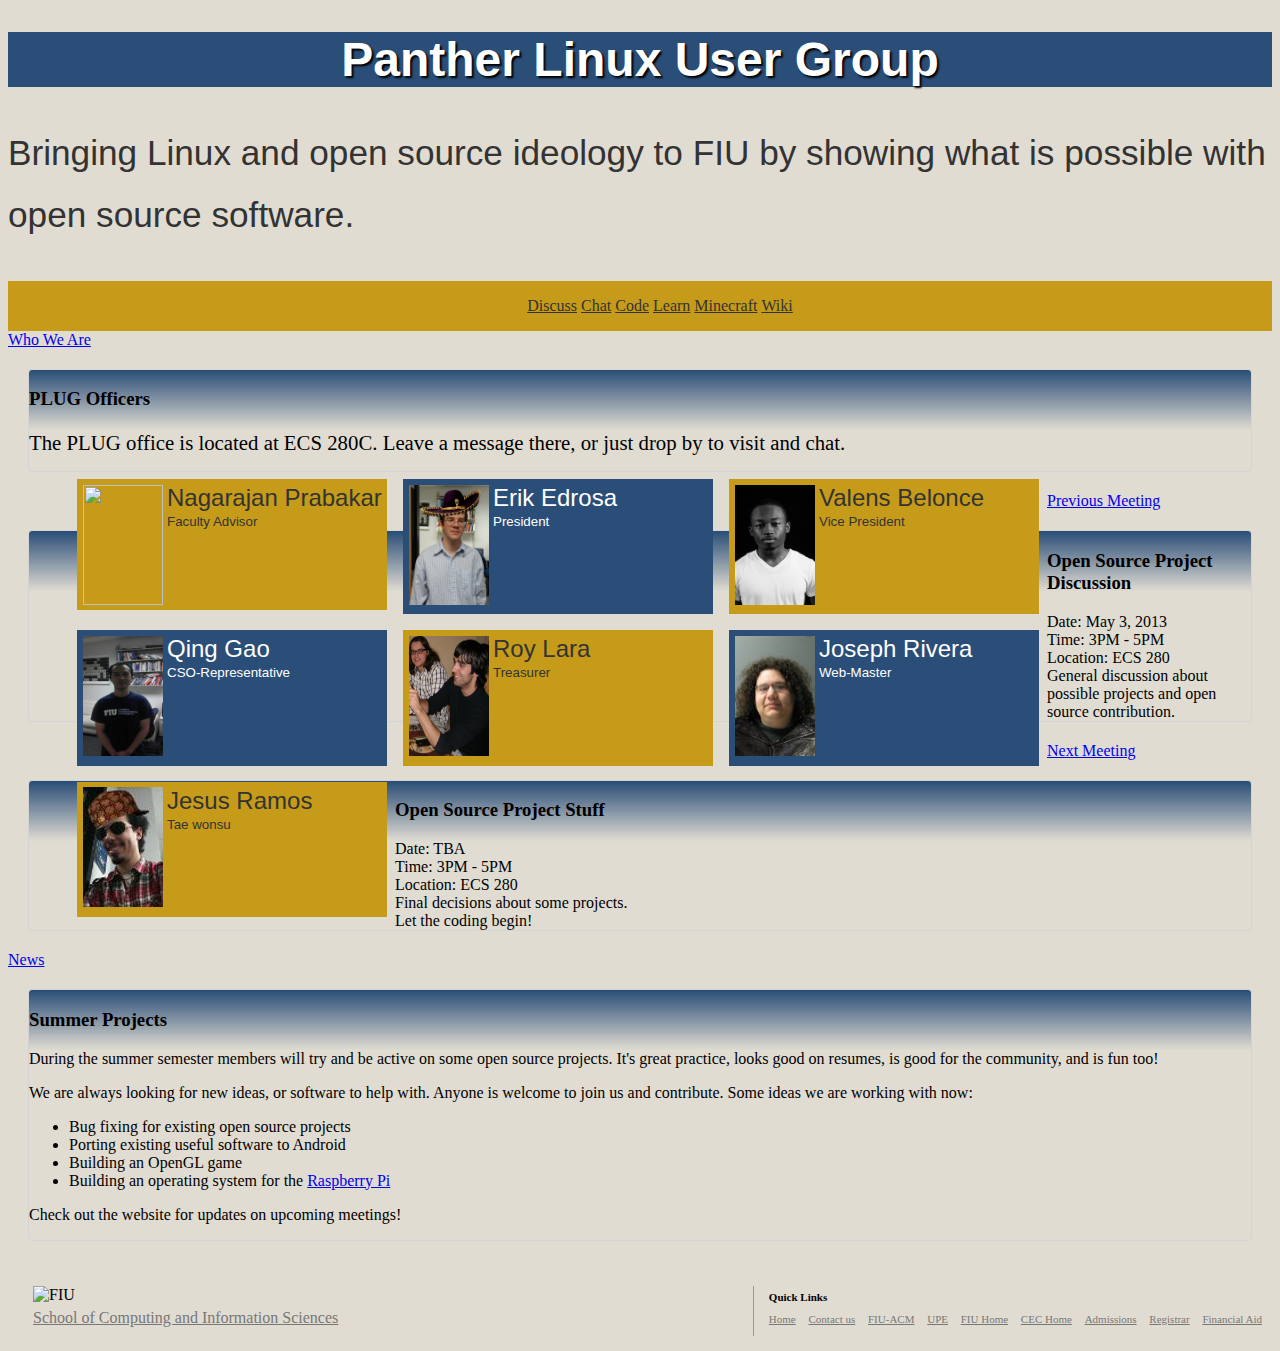
==== commit a89a0872: "Committing new website." ====
--- a/index.html
+++ b/index.html
@@ -1,105 +1,257 @@
 <!DOCTYPE html>
 <html>
-<head><title>Panther Linux User Group at Florida International University</title></head>
-<link rel="stylesheet" type="text/css" media="all" href="css/reset.css" />
-<link rel="stylesheet" type="text/css" media="all" href="css/text.css" />
-<link rel="stylesheet" type="text/css" media="all" href="css/960.css" />
-<link rel="stylesheet" type="text/css" media="all" href="css/960_24_col.css" />
-<link rel="stylesheet" type="text/css" media="all" href="css/style.css" />
-<body>
-
-
-<!-- HEADER -->
-<div id="header"> 
-	<h1 class="container_12">Panther Linux User Group</h1>
-</div>
-<!-- END Header -->
-
-<div id="mission" class="container_24">
-	<p class="prefix_2 grid_19">
-		Bringing Linux and open source ideology to FIU by showing what is possible with open source software.
-	</p>
-   <p class="container_24" id="mission">Free as in speech, free as in beer</p>
-</div>
-
-<div id="call"> 
-	<ul class="container_24">
-		<li class="push_4 grid_5">
-			<a href="http://groups.google.com/group/pantherlug" 
-				target="_blank"
-				alt="Google Group mailing list for keeping abreast of meetings, and 
-					discussing new topics">Discuss with us</a>
-		</li>
-		<li class="grid_4 push_5">
-			<a href="http://plug.cs.fiu.edu/chat/" 
-				target="_blank"
-				alt="PLUG runs an IRC server for everyone to use and enjoy">Chat with us</a>
-		</li>
-		<li class="grid_4 push_6">
-			<a href="http://github.com/pantherlinuxusergroup" 
-				target="_blank"
-				alt="Become a part of PLUG's organization on Github">Code with us</a>
-		</li>
-	</ul>
-</div>
-
-<div id="information" class="container_24">
-	<div id="meet" class="push_3 grid_18">
-		<h1>Next PLUG Meeting</h1>
-		<h3>PLUG Meetings are held regularly at two week intervals</h3>
-			<div class="grid_9 alpha">
-				<h3>October 18, 2011</h3>
-				<p>When: 7pm</p>
-				<p>Where: ECS243</p>
-			</div>
-			<div class="grid_9 omega">
-				<h3>Presentation Topics</h3>
-				<ul>
-					<li>Kernel Hacking 101 ~ by Jesus Ramos</li>
-					<li>PLUG Distro: For FIU Students, by FIU Students ~ Lionel Nimmo</li>
-					<li>BASH One Liners: Dissected ~ by Camilo Payan</li>
-				</ul>
-			</div>
-	</div>
-	<div id="people" class="push_3 grid_18 ">
-		<h1>Who we are</h1>
-		<h3>The PLUG office is located at ECS280C. Leave a message there, or just drop by to visit and chat.</h3>
-		<ul>
-			<li class="grid_8">
-				<img src="http://www.cis.fiu.edu/images/photos/prabu.jpg" />
-				<div>
-					<a href="http://users.cis.fiu.edu/~prabakar/"
-						target="_blank">Nagarajan Prabakar</a><br />
-					Faculty Advisor
-				</div>
-			</li>
-			<li class="grid_8">
-				<img src="images/cam_portrait.jpg">
-				<div>
-					<a href="http://camilopayan.com"
-						target="_blank">Camilo Payan</a><br />
-					PLUG President
-				</div>
-			</li>
-			<li class="grid_8">
-				<img src="images/questionmark.png">
-				<div>
-					<a href="http://users.cis.fiu.edu/~jrive034/"
-						target="_blank">Joseph Rivera</a><br />
-					Treasurer
-				</div>
-			</li>
-			<li class="grid_8">
-				<img src="images/questionmark.png">
-				<div>
-					<a href="#"
-						target="_blank">Chris Knowles</a><br />
-					CSO Representative
-				</div>
-			</li>
-		</ul>
-	</div>
-</div>
-
-</body>
+  <head>
+    <title>Panther Linux User Group</title>
+    <link rel="stylesheet" type="text/css" href="bootstrap/css/bootstrap.css" />
+    <link rel="stylesheet" type="text/css" href="css/style.css" />
+    <script src="http://code.jquery.com/jquery-1.8.2.min.js"></script>
+    <script src="bootstrap/js/bootstrap.js" type="text/javascript"></script>
+    <!--<link rel="stylesheet" type="text/css" href="bootstrap/css/bootstrap-responsive.css" />-->
+  </head>
+  <body>
+    <div id="title-bar" class="container-fluid">
+      <div class="row-fluid">
+	<div class="span8 offset2">
+	  <h1 class="title-text">Panther Linux User Group</h1>
+	</div>
+	<div class="span2" >
+	</div>
+      </div>
+    </div>
+    <div id="content" class="container-fluid">
+      <div class="row-fluid">
+	<div class="span8 offset2">
+	  <div id="mission">
+	    <p>Bringing Linux and open source ideology to FIU by showing what is possible with open source software.</p>
+	  </div>
+	  <div class="navbar center">
+	    <div class="navbar-inner">
+	      <ul class="nav">
+		<li><a href="http://groups.google.com/group/pantherlug" target="_blank">Discuss</a></li>
+		<li><a href="../chat" target="_blank">Chat</a></li>
+		<li><a href="http://github.com/pantherlinuxusergroup" target="_blank">Code</a></li>
+		<li><a href="../pastpresentations.html" target="_blank">Learn</a></li>
+		<li><a href="minecraft.html" target="_blank">Minecraft</a></li>
+		<li><a href="/wiki/" target="_blank">Wiki</a></li>
+	      </ul>
+	    </div>
+	  </div>
+	</div>
+	<div class="span2"></div>
+      </div>
+      <div class="row-fluid">
+	<div class="span8 offset2">
+	  <div id="info-accordion" class="accordion">
+	    <div class="accordion-group">
+	      <div class="accordion-heading">
+		<a class="accordion-toggle" data-toggle="collapse" href="#WhoWeAre" rel="tooltip" title="Click here to expand.">Who We Are</a>
+	      </div>
+	      <div id="WhoWeAre" class="accordion-body collapse in">
+		<div class="accordion-inner meeting">
+		  <div class="row-fluid">
+		    <div class="span12">
+		      <h3>PLUG Officers</h3>
+		      <div id="people" class="row-fluid">
+			<div class="span12">
+			  <h3>The PLUG office is located at ECS 280C.
+			    Leave a message there, or just drop
+			    by to visit and chat.
+			  </h3>
+			  <ul>
+			    <li>
+			      <img src="http://www.cis.fiu.edu/images/photos/prabu.jpg"/>
+			      <div>
+				<a target="_blank" href="http://users.cis.fiu.edu/~prabakar/">Nagarajan Prabakar</a>
+				<br />
+				<a class="non-officer-title" target="_blank" href="http://www.cis.fiu.edu/faculty/index.php?id=20">Faculty Advisor</a>
+			      </div>
+			    </li>
+			    <li>
+			      <img src="images/erik.png" />
+			      <div>
+				<a target="_blank" href="#">Erik Edrosa</a>
+				<br />
+				<a class="non-officer-title" target="_blank" href="#">President</a>
+			      </div>
+			    </li>
+			    <li>
+			      <img src="images/valens.jpg" />
+			      <div>
+				<a target="_blank" href="#">Valens Belonce</a>
+				<br />
+				<a class="non-officer-title" target="_blank" href="#">Vice President</a>
+			      </div>
+			    </li>
+			    <li>
+			      <img src="images/qing.jpg" />
+			      <div>
+				<a target="_blank" href="#">Qing Gao</a>
+				<br />
+				<a class="non-officer-title" target="_blank" href="#">CSO-Representative</a>
+			      </div>
+			    </li>
+			    <li>
+			      <img src="images/roy.jpg" />
+			      <div>
+				<a target="_blank" href="#">Roy Lara</a>
+				<br />
+				<a class="non-officer-title" target="_blank" href="#">Treasurer</a><br />
+			      </div>
+			    </li>
+			    <li>
+			      <img src="images/joseph.jpg" />
+			      <div>
+				<a target="_blank" href="http://cs.fiu.edu/~jrive034">Joseph Rivera</a>
+				<br />
+				<a class="non-officer-title" target="_blank" href="#">Web-Master</a>
+			      </div>
+			    </li>
+			    <li>
+			      <a target="_blank" href="../elpres.html">
+				<img src="images/scumbagJesusPLUG.jpg"/>
+			      </a>
+			      <div>
+				<a target="_blank" href="https://github.com/jesus-ramos">Jesus
+				  Ramos</a>
+				<br />
+				<a class="non-officer-title" target="_blank" href="http://en.wikipedia.org/wiki/Dae_Wonsu">Tae wonsu</a>
+			      </div>
+			    </li>
+			  </ul>
+			</div>
+		      </div>
+		    </div>
+		  </div>
+		</div>
+	      </div>
+	    </div>
+	    <div class="accordion-group">
+	      <div class="accordion-heading">
+		<a class="accordion-toggle" data-toggle="collapse" href="#PreviousMeeting" rel="tooltip" title="Click here to expand.">Previous Meeting</a>
+	      </div>
+	      <div id="PreviousMeeting" class="accordion-body collapse in">
+		<div class="accordion-inner meeting">
+		  <div class="row-fluid">
+		    <div class="span12">
+		      <div class="row-fluid">
+			<h3>Open Source Project Discussion</h3>
+			<div class="span12">
+			  <div class="row-fluid">
+			    <div class="span12">
+			      <div class="span6 meeting-info">
+				<p>Date: May 3, 2013 </p>
+				<p>Time: 3PM - 5PM </p>
+				<p>Location: ECS 280</p>
+			      </div>
+			      <div class="span6 meeting-info">
+                                <p>
+				  General discussion about possible projects and open source contribution.
+				</p>
+                              </div>
+                            </div>
+			  </div>
+			</div>
+		      </div>
+		    </div>
+		  </div>
+		</div>
+	      </div>
+	    </div>
+	    <div class="accordion-group">
+	      <div class="accordion-heading">
+		<a class="accordion-toggle" data-toggle="collapse" href="#NextMeeting" rel="tooltip" title="Click here to expand.">Next Meeting</a>
+	      </div>
+	      <div id="NextMeeting" class="accordion-body collapse in">
+		<div class="accordion-inner meeting">
+		  <div class="row-fluid">
+		    <div class="span12">
+		      <div class="row-fluid">
+			<h3>Open Source Project Stuff</h3>
+			<div class="span12">
+			  <div class="row-fluid">
+			    <div class="span12">
+			      <div class="span6 meeting-info">
+				<p>Date: TBA </p>
+				<p>Time: 3PM - 5PM </p>
+				<p>Location: ECS 280</p>
+			      </div>
+			      <div class="span6 meeting-info">
+                                <p>Final decisions about some projects.</p>
+				<p>Let the coding begin!</p>
+                              </div>
+                            </div>
+			  </div>
+			</div>
+		      </div>
+		    </div>
+		  </div>
+		</div>
+	      </div>
+	    </div>
+	    <div class="accordion-group">
+	      <div class="accordion-heading">
+		<a class="accordion-toggle" data-toggle="collapse" href="#additionalInfo" rel="tooltip" title="Click here to expand.">News</a>
+	      </div>
+	      <div id="additionalInfo" class="accordion-body collapse in">
+		<div class="accordion-inner meeting">
+		  <div class="row-fluid">
+		    <div class="span12">
+		      <h3>Summer Projects</h3>
+		      <div class="row-fluid">
+		        <div class="span12">
+			  <p>
+			    During the summer semester members will try and be active on some open source projects.
+			    It's great practice, looks good on resumes, is good for the community, and is fun too!
+			  </p>
+			  <p>
+			    We are always looking for new ideas, or software to help with. Anyone is welcome to join us and contribute.
+			    Some ideas we are working with now:
+			  </p>
+			  <ul>
+			    <li>Bug fixing for existing open source projects</li>
+			    <li>Porting existing useful software to Android</li>
+			    <li>Building an OpenGL game</li>
+			    <li>Building an operating system for the <a href="http://www.raspberrypi.org/" target="_blank">Raspberry Pi</a></li>
+			  </ul>
+			  <p>Check out the website for updates on upcoming meetings!</p>
+			</div>
+		      </div>
+		    </div>
+		  </div>
+		</div>
+	      </div>
+	    </div>
+	  </div>
+	</div>
+	<div class="span2"></div>
+      </div>
+    </div>
+    <div class="container-fluid">
+      <div class="row-fluid">
+	<div class="span8 offset2">
+	  <div class="row-fluid" id="footer">
+	    <div class="span6" id="fiu_footer_left">
+	      <img width="190" height="34" alt="FIU" src="http://cstatic.fiu.edu/fiulogo_grey.png">
+	      <span><a href="http://www.cs.fiu.edu/">School of Computing and Information Sciences</a></span>
+	    </div>
+	    <div class="span6" id="quicknav">
+	      <h4>Quick Links</h4>
+	      <ul>
+		<li><a href="../index.html">Home</a></li>
+		<li><a href="../contactus.html">Contact us</a></li>
+		<li><a href="http://users.cis.fiu.edu/~acm/">FIU-ACM</a></li>
+		<li><a href="http://www.cis.fiu.edu/upe/">UPE</a></li>
+		<li><a href="http://www.fiu.edu/">FIU Home</a></li>
+		<li><a href="http://cec.fiu.edu/">CEC Home</a></li>
+		<li><a href="http://admissions.fiu.edu/">Admissions</a></li>
+		<li><a href="http://registrar.fiu.edu/">Registrar</a></li>
+		<li><a href="http://finaid.fiu.edu/">Financial Aid</a></li>
+	      </ul>
+	    </div>
+	  </div>
+	</div>
+	<div class="span2"></div>
+      </div>
+    </div>
+  </body>
 </html>
--- a/css/style.css
+++ b/css/style.css
@@ -1,120 +1,230 @@
-/* Imports and stuff */
-@import url(http://fonts.googleapis.com/css?family=Open+Sans:400,700);
-
-/* General Styles */
-body{
-	background:		#E1DCD2;
-}
-li{
-	list-style-type:none;
-	padding:0;
-	margin:0;
-}
-a{
-	text-decoration:none;
-}
-
-/* Header Styles */
-#header{
-	/*background:		#C69B19;*/
-	background:		#2B4E78;
-	margin:			0 0 3em 0;
-}
-#header h1{
-	font-family: 	'Open Sans', sans-serif;
-	font-weight: 	700;
-	font-size: 		3em;
-	color:			white;
-	text-shadow:	2px 2px 2px black;
-	line-height:	1.75em;
-}
-
-/* Mission Styles */
-#mission{
-	font-family:	'Open Sans', sans-serif;
-	font-weight:	400;
-	font-size:		2.5em;
-	color:			#333;
-	margin-bottom:	1em;
-}
-
-/* Call Styles */
-#call li{
-	text-align:		center;
-	background:		#c69b19;
-	font-size:		1.75em;
-	color:			white;
-	text-shadow:	2px 2px 2px black;
-	line-height:	1.5em;
-}
-#call a{
-	text-decoration:none;
-	color:			white;
-}
-
-/* Information Styles */
-#information{
-	margin-top:		4em;
-}
-#information>div{
-	background: 	repeat-x url('../images/gradient.jpg');
-	padding:			3em 0 1em 0;
-}
-#information h1{
-	font-family:	'Open Sans', sans-serif;
-	font-weight:	700;
-	font-size:		1.75em;
-	color:			#333;
-	padding-left:	2em;
-}
-#information h3{
-	font-weight:	400;
-	font-size:		1.3em;
-	margin-bottom:	0.3em;
-	margin-left:	1em;
-}
-#meet p{
-	margin:			0.2em 0 0 2em;
-}
-#meet ul{
-	margin:			0.2em 0 0 2em;
-}
-#meet li{
-	margin:0;
-}
-#people li{
-	background:		#C69B19;
-	height:			130px;
-	position:		relative;
-	margin:			0.5em;
-}
-#people li>img{
-	position:		absolute;
-	left:				5px;
-	top:				5px;
-}
-#people li>div{
-	position:		absolute;
-	top:				5px;
-	left:				90px;
-	color:			#444;
-	font-weight:	600;
-}
-#people li>div>a{
-	font-family:	'Open Sans', sans-serif;
-	font-size:		1.5em;
-	color:			#333;
-	text-decoration:none;
-	font-weight:	400;
-	margin-bottom:	2em;
-}
-#people li:nth-child(2n){
-	background:		#2b4e78;
-}
-#people li:nth-child(2n)>div{
-	color:			#eee;
-}
-#people li:nth-child(2n)>div>a{
-	color:			#eee;
-}
-
+body
+{
+    background-color:#E1DCD2;
+}
+#contacts > ul
+{
+    list-style-type: none;
+    color: #123456;
+}
+#fiu_footer_left
+{
+    padding-top: 25px;
+    padding-left: 25px;
+    float:left;
+}
+#fiu_footer_left span
+{
+    display: block;
+    margin-top: 5px;
+}
+#fiu_footer_left a
+{
+    color:rgb(119, 119, 119);
+}
+#footer
+{
+    background-color: rgb(239, 236, 226);
+    background-image: url("/footer_bg.png");
+    background-repeat: repeat-x;
+    clear: both;
+    /*height: 100px;
+    position:relative;
+    top:200px;*/
+}
+#mcContainer
+{
+    width:100%;
+    position:absolute;
+}
+#mcFrame
+{
+    position: relative;
+    width: 100%;
+    height: 640px;
+    top:0;
+    left:0;
+    margin: 2em 2em 2em 0;
+
+}
+#mission
+{
+    font-family: 'Open Sans', sans-serif;
+    font-weight: 400;
+    font-size: 2.2em;
+    color: #333;
+    line-height: 1.75em;
+}
+#people h3
+{
+    font-weight: 400;
+    font-size: 1.3em;
+    margin-bottom: 0.3em;
+}
+#people li
+{
+    position:relative;
+    background: none repeat scroll 0% 0%;
+    background-color: #C69B19;
+    display:inline;
+    float:left;
+    margin: 0.5em;
+    width: 310px;
+}
+#people li:nth-child(2n)
+{
+    background-color: #2B4E78;
+}
+#people li > img
+{
+    margin: .35em;
+    width: 80px;
+    height:120px;
+}
+#people li > a > img
+{
+    margin: .35em;
+    width: 80px;
+    height:120px;
+}
+#people li > div
+{
+    position: absolute;
+    top: 5px;
+    left: 90px;
+}
+#people li:nth-child(2n) > div > a
+{
+    color:#FFFFFF;
+}
+#people li > div > a
+{
+    font-family: 'Open Sans', sans-serif;
+    font-size: 1.5em;
+    text-decoration: none;
+    font-weight: 400;
+    margin-bottom: 2em;
+    color: rgb(51,51,51);
+}
+#people li > div > a.non-officer-title
+{
+    font-size:10pt;
+}
+#quicknav
+{
+    float: right;
+    border-left: 1px solid rgb(153, 153, 153);
+    vertical-align: middle;
+    margin-top: 25px;
+    margin-bottom: 15px;
+    padding-left: 15px;
+    font-size: 11px;
+    line-height: normal;
+}
+#quicknav
+{
+    float:right;
+    border-left: solid #999 1px;
+    vertical-align:middle;
+    margin-top: 25px;
+    padding-left: 15px;
+    font-size: 11px;
+    line-height: normal;
+}
+
+#quicknav h4
+{
+    margin-top: 5px;
+    margin-bottom: 10px;
+}
+
+#quicknav ul {
+    vertical-align: middle;
+    margin-top: 0;
+    margin-left: 0;
+    padding-left: 0;
+    list-style-type: none;
+}
+
+#quicknav li {
+
+    display: inline;
+}
+
+#quicknav a
+{
+    padding: 5px 10px;
+    text-decoration:underline;
+    color: #777;
+}
+
+#quicknav a:first-child
+{
+    padding-left: 0px;
+    border-left: none;
+}
+/**/
+#title-bar
+{
+    text-align: center;
+    background-color:#2B4E78;
+    color:#FFFFFF;
+}
+.carousel-center img
+{
+    display:block;
+    margin-left:auto;
+    margin-right:auto;
+}
+.center-text
+{
+    text-align: center;
+}
+.meeting
+{
+    background: repeat-x url('../images/gradient.jpg');
+    border: 1px solid #d4d4d4;
+        -webkit-border-radius: 4px;
+        -moz-border-radius: 4px;
+    border-radius: 4px;
+    margin: 20px;
+}
+.meeting>h3
+{
+    padding: 1em 0 .25em 1em;
+}
+.meeting-info p
+{
+    margin: 0px 0px 0px 2em;
+}
+.meeting-info li
+{
+    list-style-type: none;
+}
+.navbar-inner
+{
+    background-color:#C69B19;
+}
+.title-text
+{
+    font-family: 'Open Sans', sans-serif;
+    font-weight: 700;
+    font-size: 3em;
+    text-shadow: 2px 2px 2px black;
+}
+.navbar .nav > li > a
+{
+    color:rgb(51,51,51);
+}
+.center.navbar .nav,
+.center.navbar .nav > li {
+    float:none;
+    display:inline-block;
+    *display:inline; /* ie7 fix */
+    *zoom:1; /* hasLayout ie7 trigger */
+    vertical-align: top;
+}
+
+.center .navbar-inner {
+    text-align:center;
+}